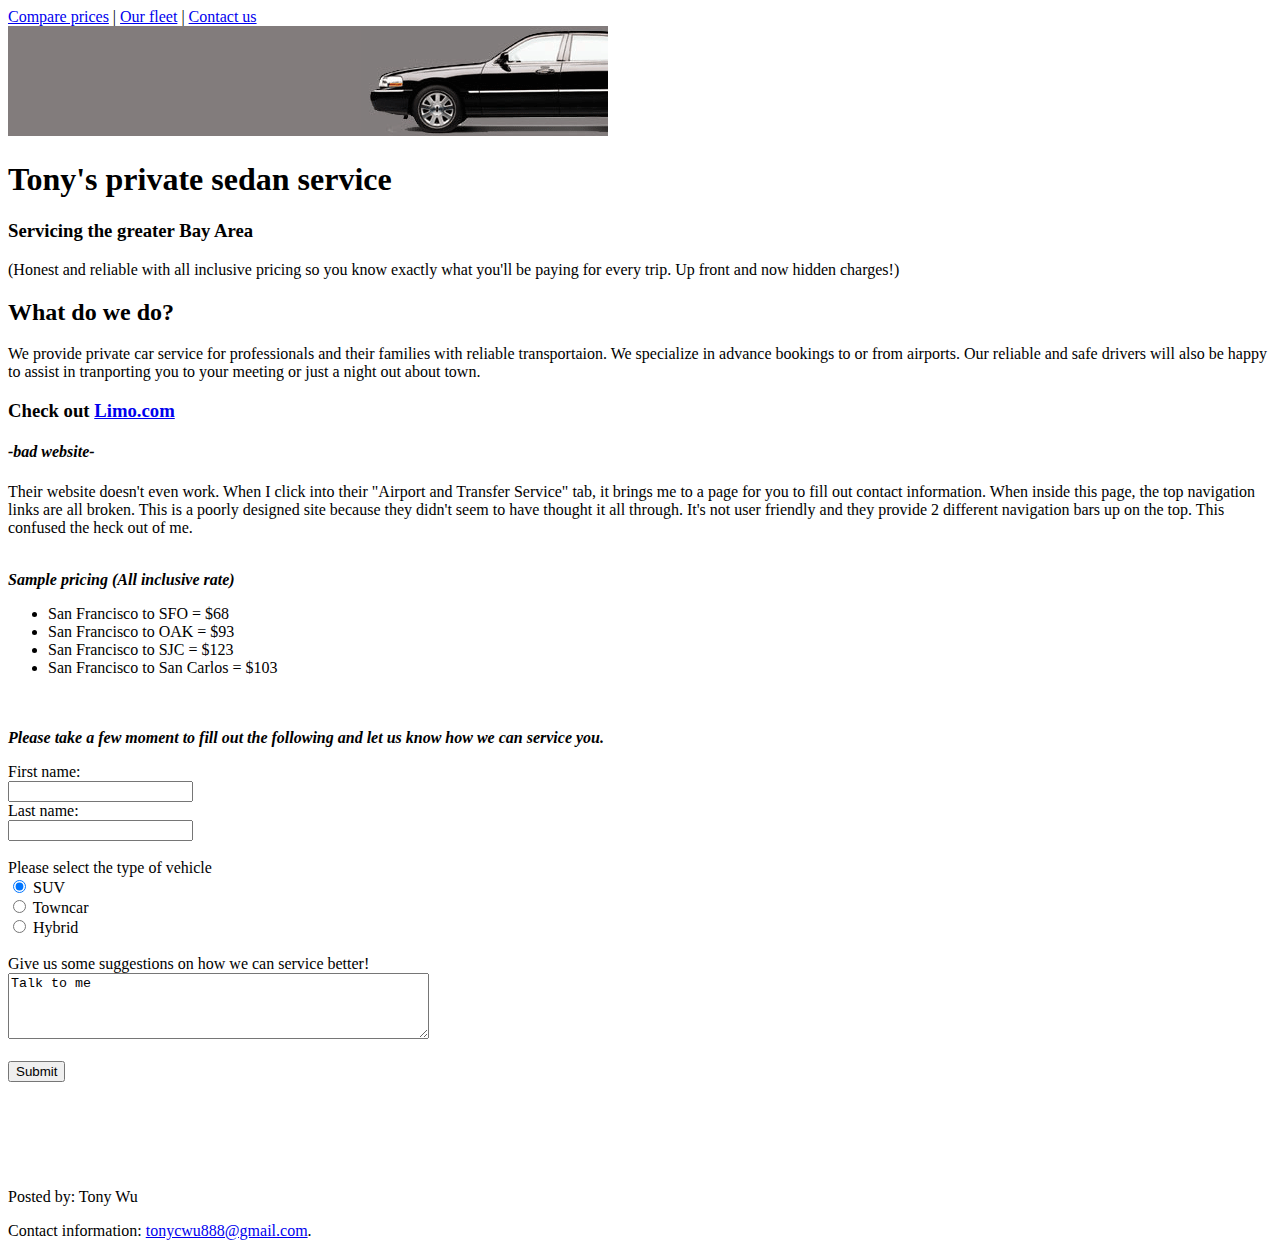
==== index.html @ ab247d8d "Update index.html" ====
<!DOCTYPE html>
<html>
  <head>
    <title>Tony's private sedan service</title>
  </head>
    <body>
  <nav>
    <a href="http://www.limos.com/limo-price-guide">Compare prices</a> |
    <a href="fleet.html">Our fleet</a> |
    <a href="mailto:tonycwu888@gmail.com">Contact us</a>
  </nav>
      <img src="limo_ani.gif" alt="moving car">
  <header>
      <h1>Tony's private sedan service</h1>
      <h3>Servicing the greater Bay Area</h3>
      <p>(Honest and reliable with all inclusive pricing so you know exactly what you'll be paying for every trip.  Up front and now hidden charges!)</p>
  </header>




<article>
  <h2>What do we do?</h2>
  <p>We provide private car service for professionals and their families with reliable transportaion.  We specialize in advance bookings to or from airports.  Our reliable and safe drivers will also be happy to assist in tranporting you to your meeting or just a night out about town. </p>
</article>


<article>
  <h3>Check out <a href="http://www.limos.com">Limo.com</a> </h3><h4><em>-bad website-</em></h4>
  <p>Their website doesn't even work.  When I click into their "Airport and Transfer Service" tab, it brings me to a page for you to fill out contact information.  When inside this page, the top navigation links are all broken.  This is a poorly designed site because they didn't seem to have thought it all through.  It's not user friendly and they provide 2 different navigation bars up on the top.  This confused the heck out of me.</p>
</article>
<br>

  <i><b>Sample pricing (All inclusive rate)</b></i>
  <ul>
    <li>San Francisco to SFO = $68</li>
    <li>San Francisco to OAK = $93</li>
    <li>San Francisco to SJC = $123</li>
    <li>San Francisco to San Carlos = $103</li>
  </ul>


<div>
<p><b><i><br><br>
  Please take a few moment to fill out the following and let us know how we can service you.
</i></b></p>
<form action="/confirmation.html" method="post">
  First name:<br>
  <input type="text" name="firstname" value=""><br>
  Last name:<br>
  <input type="text" name="lastname" value=""><br><br>



  Please select the type of vehicle <br>
  <input type="radio" name="vehicle_type" value="SUV" checked> SUV<br>
  <input type="radio" name="vehicle_type" value="Towncar"> Towncar<br>
  <input type="radio" name="vehicle_type" value="Hybrid"> Hybrid
  <br><br>
Give us some suggestions on how we can service better!
<br><textarea rows="4" cols="50">
Talk to me
</textarea>
<br><br><input type="submit" value="Submit">

</form>
</div>




<br><br><br><br><br>
<footer>
  <p>Posted by: Tony Wu</p>
  <p>Contact information: <a href="mailto:tonycwu888@gmail.com">
  tonycwu888@gmail.com</a>.</p>
</footer>

  </body>
</html>
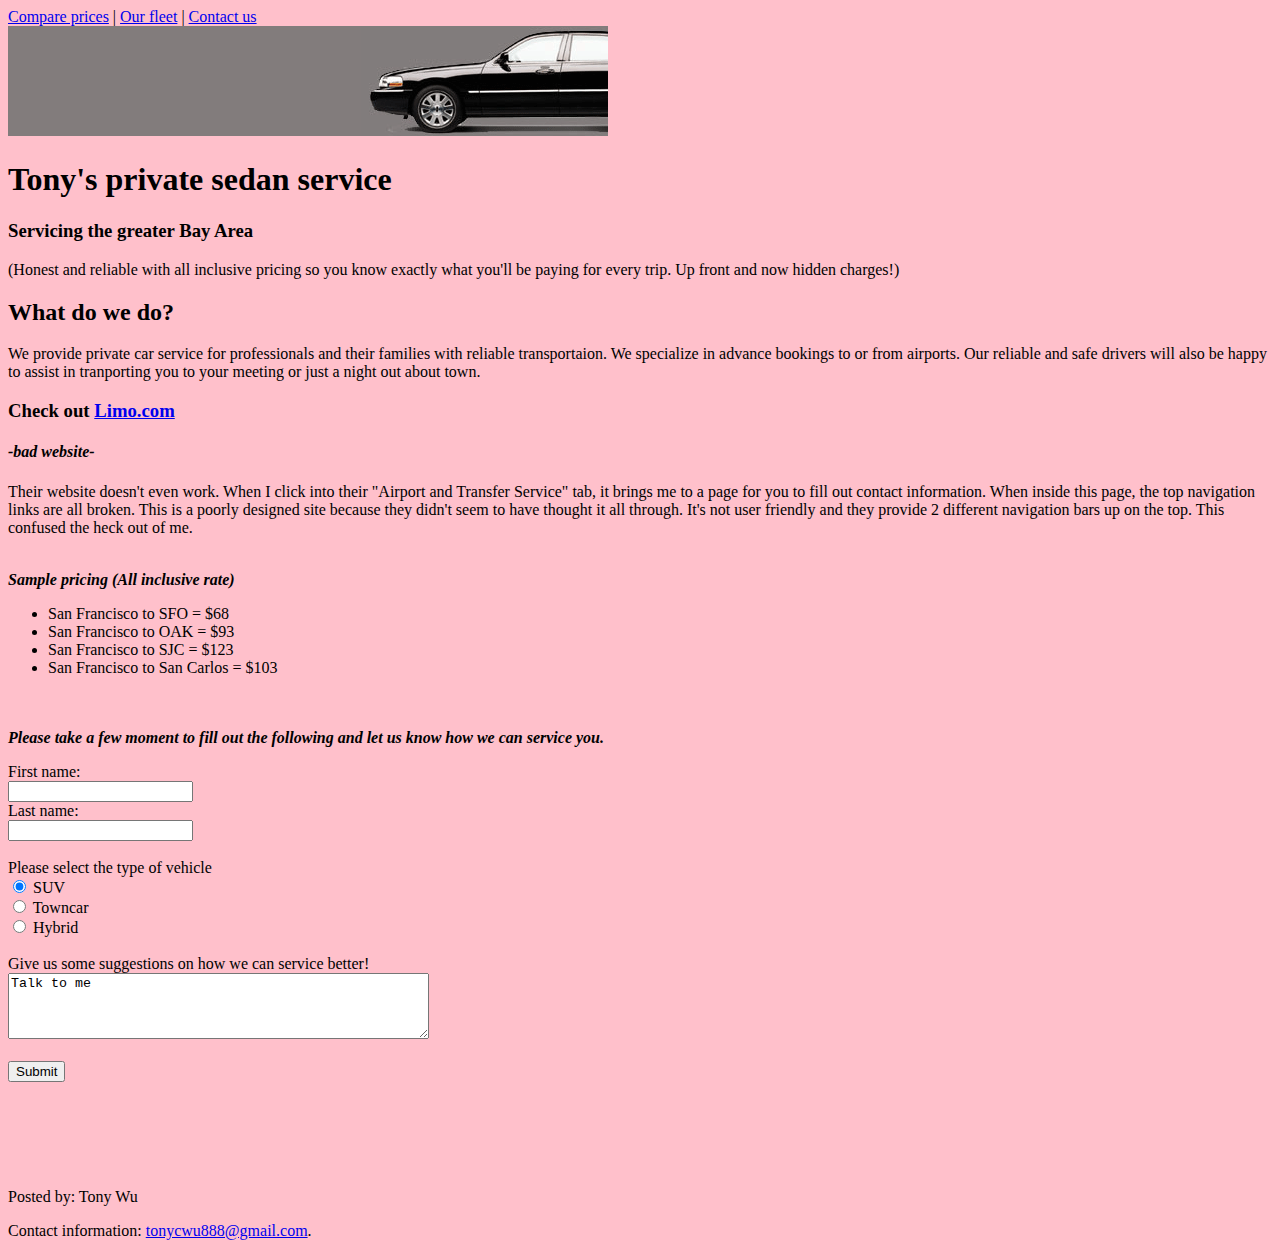
==== commit faaa741c: "added styles.css" ====
--- a/index.html
+++ b/index.html
@@ -1,22 +1,23 @@
 <!DOCTYPE html>
 <html>
   <head>
+    <link rel="stylesheet" href="styles.css" type="text/css">
     <title>Tony's private sedan service</title>
+    <nav>
+      <a href="http://www.limos.com/limo-price-guide">Compare prices</a> |
+      <a href="fleet.html">Our fleet</a> |
+      <a href="mailto:tonycwu888@gmail.com">Contact us</a>
+    </nav>
   </head>
     <body>
-  <nav>
-    <a href="http://www.limos.com/limo-price-guide">Compare prices</a> |
-    <a href="fleet.html">Our fleet</a> |
-    <a href="mailto:tonycwu888@gmail.com">Contact us</a>
-  </nav>
+
+
       <img src="limo_ani.gif" alt="moving car">
   <header>
       <h1>Tony's private sedan service</h1>
       <h3>Servicing the greater Bay Area</h3>
       <p>(Honest and reliable with all inclusive pricing so you know exactly what you'll be paying for every trip.  Up front and now hidden charges!)</p>
   </header>
-
-
 
 
 <article>
@@ -40,17 +41,17 @@
   </ul>
 
 
-<div>
 <p><b><i><br><br>
   Please take a few moment to fill out the following and let us know how we can service you.
 </i></b></p>
-<form action="/confirmation.html" method="post">
+
+
+
+<form action="https://httpbin.org/post" method="post">
   First name:<br>
   <input type="text" name="firstname" value=""><br>
   Last name:<br>
   <input type="text" name="lastname" value=""><br><br>
-
-
 
   Please select the type of vehicle <br>
   <input type="radio" name="vehicle_type" value="SUV" checked> SUV<br>
@@ -61,10 +62,10 @@
 <br><textarea rows="4" cols="50">
 Talk to me
 </textarea>
-<br><br><input type="submit" value="Submit">
+<br><br><input type="submit">
 
 </form>
-</div>
+
 
 
 
--- a/styles.css
+++ b/styles.css
@@ -0,0 +1,3 @@
+body {
+  background-color:pink;
+}
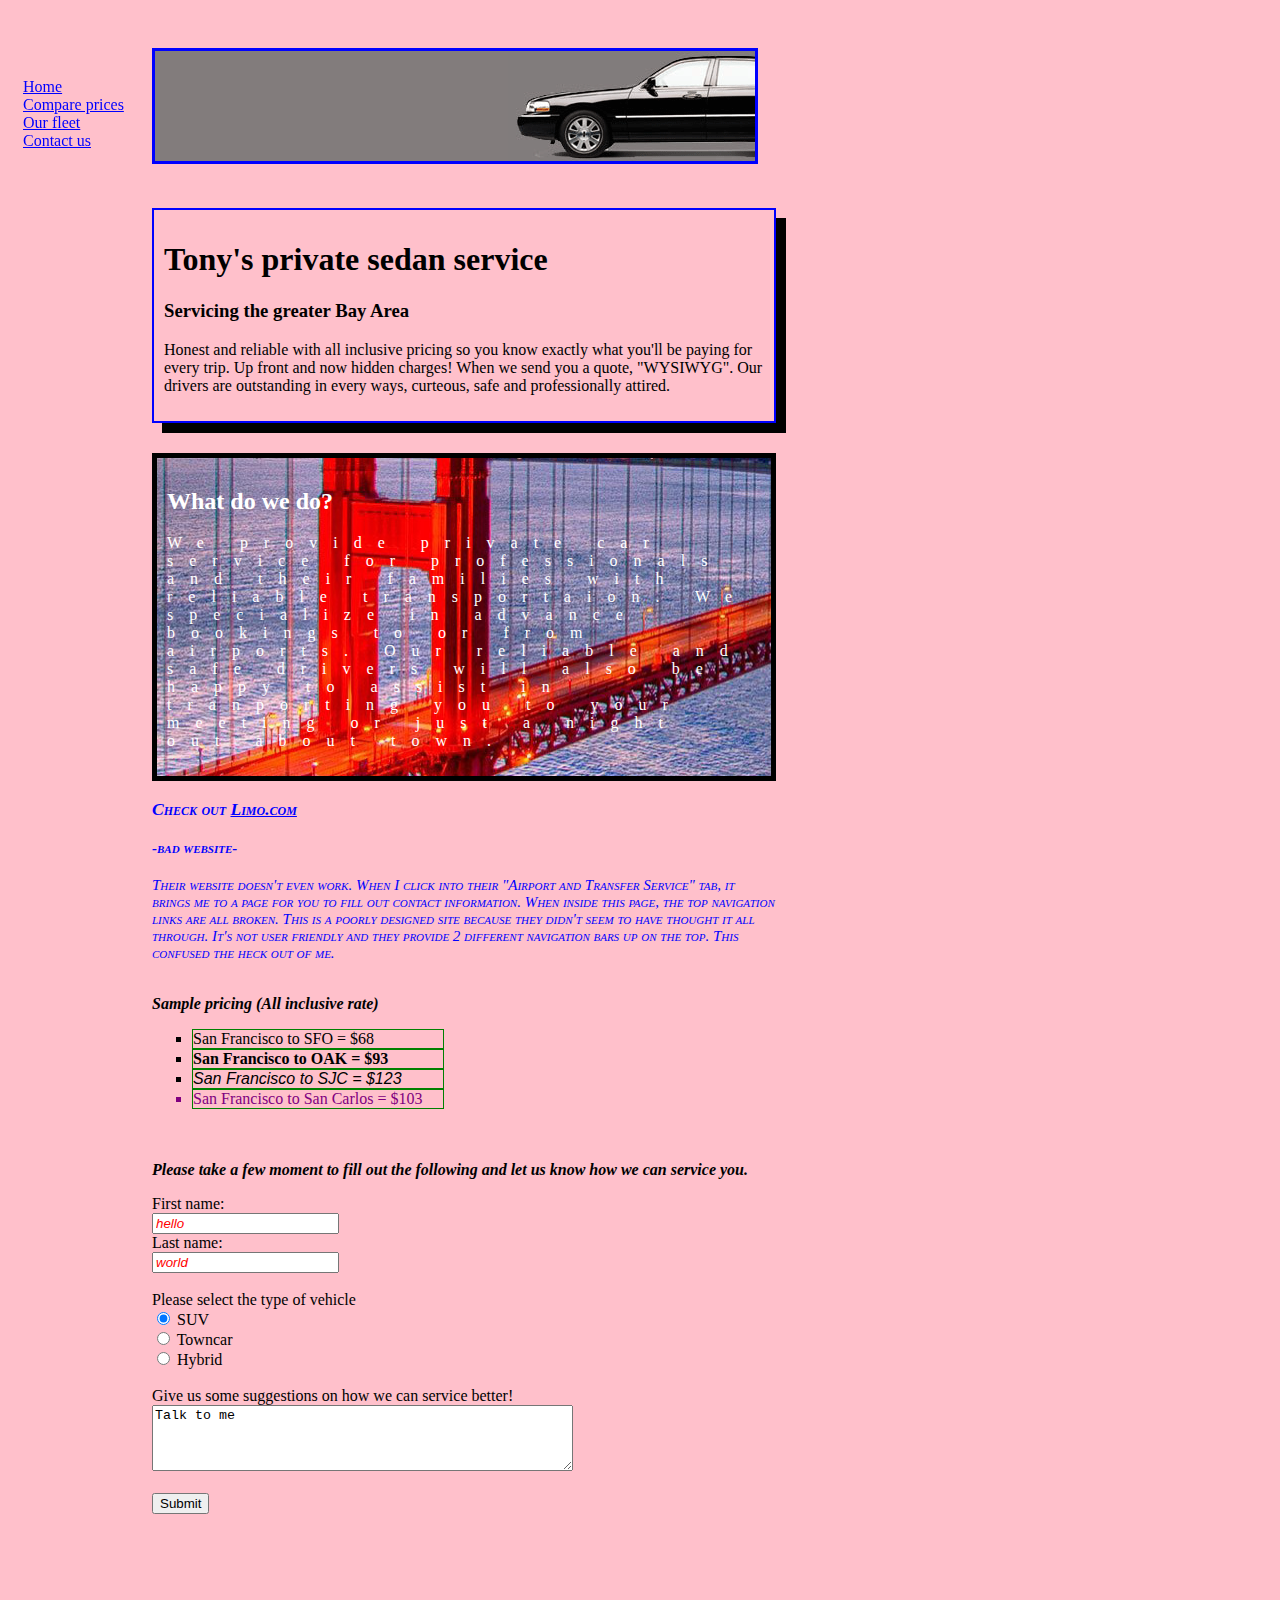
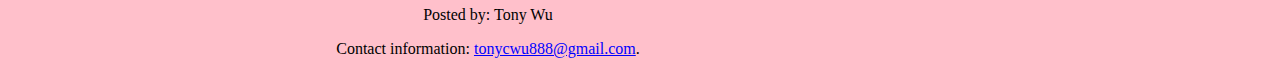
==== commit 7d77e384: "add styles.css, add img and update index.html" ====
--- a/index.html
+++ b/index.html
@@ -1,44 +1,48 @@
 <!DOCTYPE html>
 <html>
   <head>
-    <link rel="stylesheet" href="styles.css" type="text/css">
+  <link rel="stylesheet" href="styles.css" type="text/css">
     <title>Tony's private sedan service</title>
-    <nav>
-      <a href="http://www.limos.com/limo-price-guide">Compare prices</a> |
-      <a href="fleet.html">Our fleet</a> |
-      <a href="mailto:tonycwu888@gmail.com">Contact us</a>
-    </nav>
+
   </head>
-    <body>
+  <body>
+      <nav id="navi">
+        <a href="index.html">Home </a><br>
+        <a href="http://www.limos.com/limo-price-guide">Compare prices</a> <br>
+        <a href="fleet.html">Our fleet </a> <br>
+        <a href="mailto:tonycwu888@gmail.com">Contact us </a> <br>
+      </nav>
 
-
-      <img src="limo_ani.gif" alt="moving car">
+<main>
+      <img id="moving_limo" src="limo_ani.gif" alt="moving car">
   <header>
       <h1>Tony's private sedan service</h1>
       <h3>Servicing the greater Bay Area</h3>
-      <p>(Honest and reliable with all inclusive pricing so you know exactly what you'll be paying for every trip.  Up front and now hidden charges!)</p>
+      <p>Honest and reliable with all inclusive pricing so you know exactly what you'll be paying for every trip.  Up front and now hidden charges!  When we send you a quote, "WYSIWYG".  Our drivers are outstanding in every ways, curteous, safe and professionally attired.</p>
   </header>
 
 
-<article>
+<article id="art1">
   <h2>What do we do?</h2>
-  <p>We provide private car service for professionals and their families with reliable transportaion.  We specialize in advance bookings to or from airports.  Our reliable and safe drivers will also be happy to assist in tranporting you to your meeting or just a night out about town. </p>
+  <p id="about_us">We provide private car service for professionals and their families with reliable transportaion.  We specialize in advance bookings to or from airports.  Our reliable and safe drivers will also be happy to assist in tranporting you to your meeting or just a night out about town. </p>
 </article>
 
 
-<article>
+<article id="art2" class="blue">
   <h3>Check out <a href="http://www.limos.com">Limo.com</a> </h3><h4><em>-bad website-</em></h4>
   <p>Their website doesn't even work.  When I click into their "Airport and Transfer Service" tab, it brings me to a page for you to fill out contact information.  When inside this page, the top navigation links are all broken.  This is a poorly designed site because they didn't seem to have thought it all through.  It's not user friendly and they provide 2 different navigation bars up on the top.  This confused the heck out of me.</p>
 </article>
 <br>
 
+<div id="cost">
   <i><b>Sample pricing (All inclusive rate)</b></i>
   <ul>
     <li>San Francisco to SFO = $68</li>
-    <li>San Francisco to OAK = $93</li>
-    <li>San Francisco to SJC = $123</li>
-    <li>San Francisco to San Carlos = $103</li>
+    <li class="bold">San Francisco to OAK = $93</li>
+    <li class="italic">San Francisco to SJC = $123</li>
+    <li class="purple">San Francisco to San Carlos = $103</li>
   </ul>
+  </div>
 
 
 <p><b><i><br><br>
@@ -47,11 +51,11 @@
 
 
 
-<form action="https://httpbin.org/post" method="post">
+<form id="name_form" action="https://httpbin.org/post" method="post">
   First name:<br>
-  <input type="text" name="firstname" value=""><br>
+  <input type="text" name="firstname" value="hello"><br>
   Last name:<br>
-  <input type="text" name="lastname" value=""><br><br>
+  <input type="text" name="lastname" value="world"><br><br>
 
   Please select the type of vehicle <br>
   <input type="radio" name="vehicle_type" value="SUV" checked> SUV<br>
@@ -65,13 +69,10 @@
 <br><br><input type="submit">
 
 </form>
-
-
-
-
+</main>
 
 <br><br><br><br><br>
-<footer>
+<footer id="foot">
   <p>Posted by: Tony Wu</p>
   <p>Contact information: <a href="mailto:tonycwu888@gmail.com">
   tonycwu888@gmail.com</a>.</p>
--- a/styles.css
+++ b/styles.css
@@ -1,3 +1,90 @@
+
+article.blue {
+  color: blue;
+}
+.italic {
+  font-style: italic;
+  font-family: sans-serif;
+}
+.bold {
+  font-weight: bold;
+}
+.purple  {
+  color: purple;
+}
+
+a:link {color: blue}
+a:visited {color: black}
+a:hover {color: red}
+a:active {color: orange}
+
+p#about_us {
+   letter-spacing: 1em;
+  }
+
+img#moving_limo  {
+  border: 3px solid blue;
+  margin: 40px auto 40px;
+}
+
+header  {
+  margin-bottom: 30px;
+  padding: 10px;
+  border: 2px solid blue;
+  box-shadow: 10px 10px;
+}
+
 body {
   background-color:pink;
+  max-width: 960px;
+  min-width: 400px;
 }
+nav {
+  position: fixed;
+  padding: 20px 15px;
+  margin-top: 50px;
+  width: 20%;
+  min-width: 100px;
+  display: inline-block;
+  vertical-align: top;
+}
+
+main {
+  margin-left: 15%;
+  width: 65%;
+  display: inline-block;
+  vertical-align: middle;
+}
+
+article#art1 {
+  background-image: url(ggb.jpg);
+  border: 5px solid black;
+  color: white;
+  padding: 10px;
+}
+
+article#art2 {
+  font: italic small-caps 15px times;
+}
+
+ul li {
+  list-style-type: square;
+  border: 1px solid green;
+  max-width: 250px
+}
+
+input[type = "text"] {
+  color: red;
+  font-style: italic;
+}
+
+@media (max-width: 400px)  {
+    nav  {
+      background-color: lightblue;
+    }
+}
+
+footer {
+  margin: 20px;
+  text-align: center;
+}
